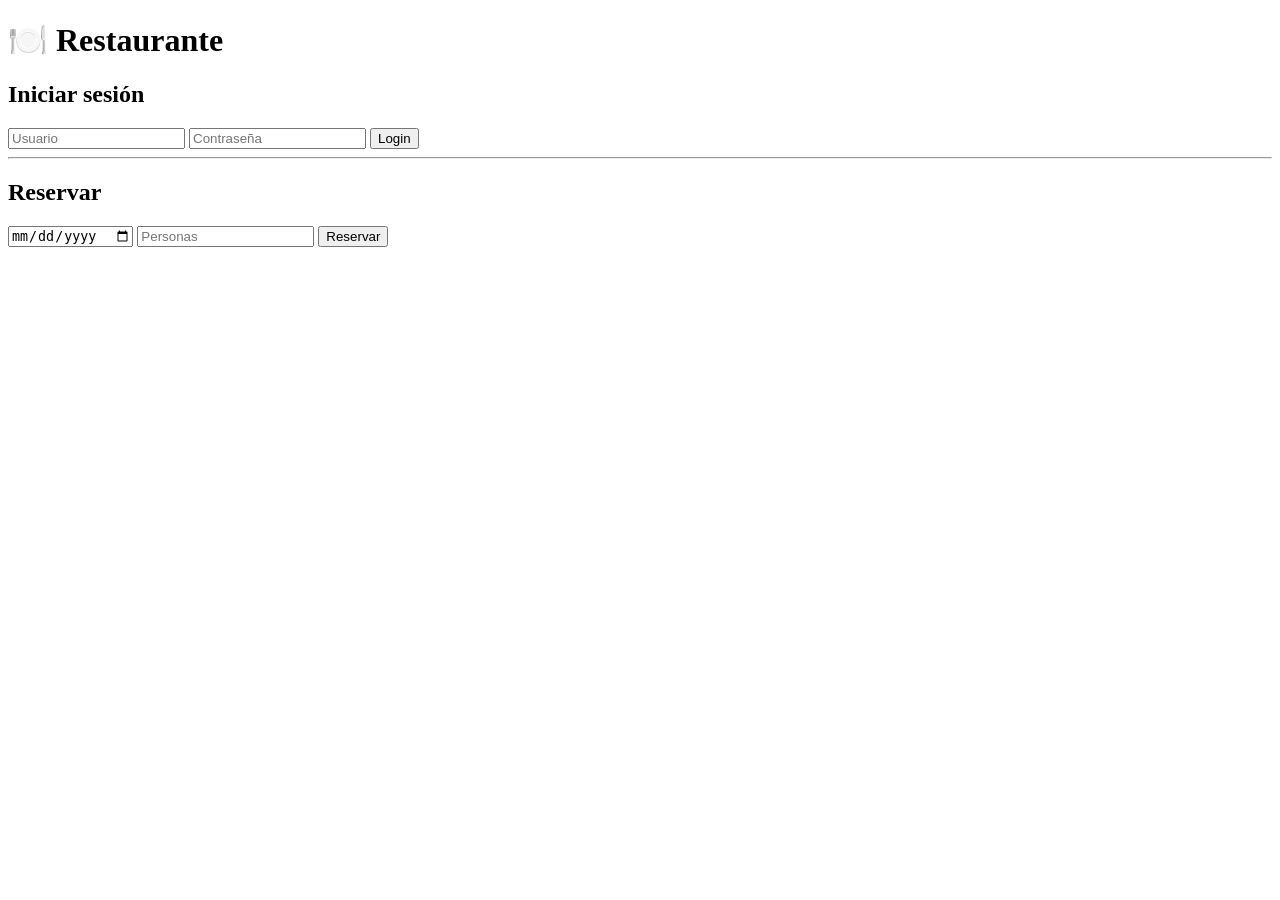
==== frontend/index.html @ 112069cc "Frontend inicial con login, reservas y conexión al backend" ====
<!DOCTYPE html>
<html lang="es">
<head>
    <meta charset="UTF-8">
    <title>Reserva Restaurante</title>
    <link rel="stylesheet" href="/static/style.css">
</head>

<body>

<div class="container">

    <h1>🍽️ Restaurante</h1>

    <h2>Iniciar sesión</h2>
    <input type="text" id="usuario" placeholder="Usuario">
    <input type="password" id="password" placeholder="Contraseña">
    <button onclick="login()">Login</button>

    <hr>

    <h2>Reservar</h2>
    <input type="date" id="fecha">
    <input type="number" id="personas" placeholder="Personas">
    <button onclick="hacerReserva()">Reservar</button>

    <p id="mensaje"></p>

</div>

<script src="/static/script.js"></script>
</body>
</html>
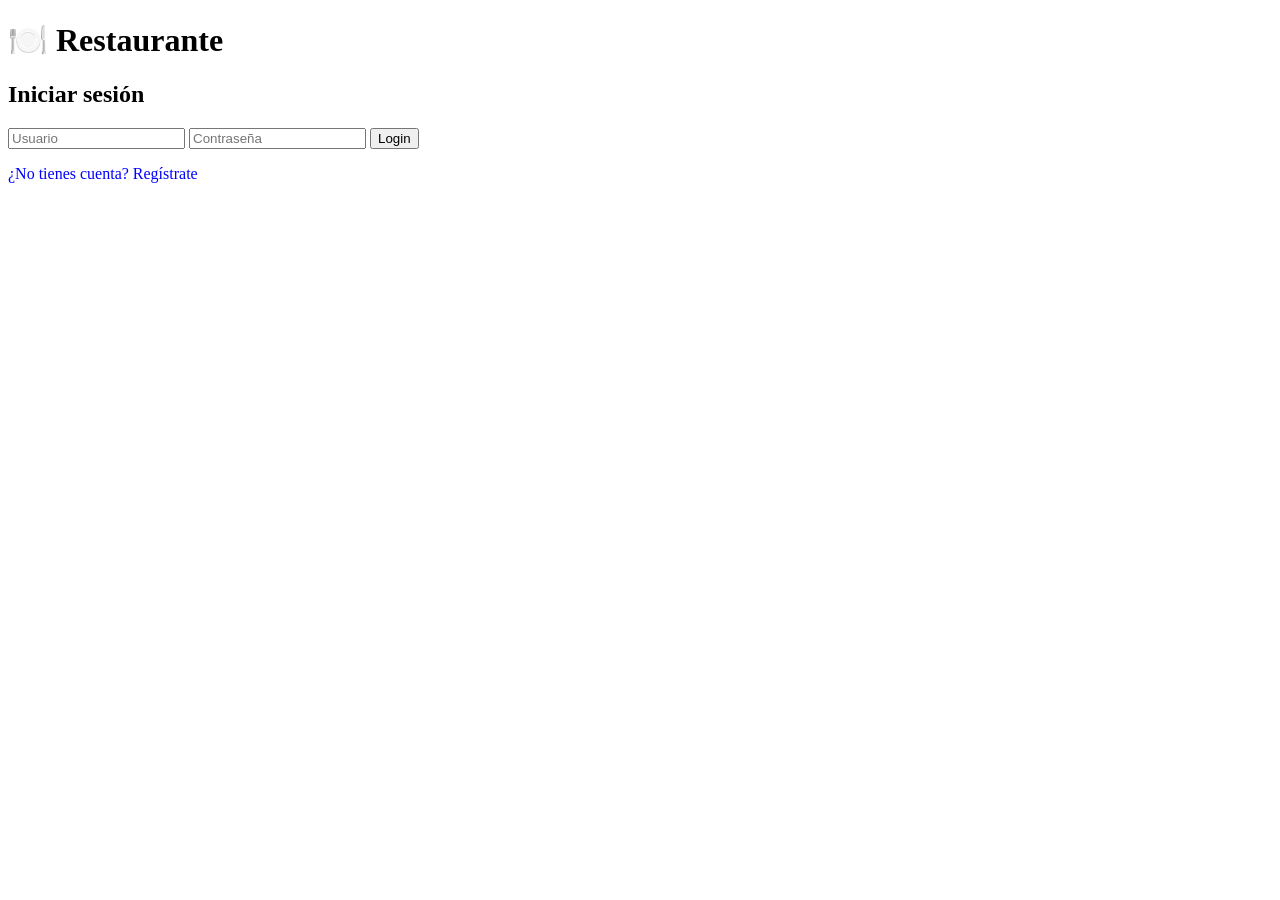
==== commit 7c196a5e: "Up date de fronted registro" ====
--- a/frontend/index.html
+++ b/frontend/index.html
@@ -12,17 +12,37 @@
 
     <h1>🍽️ Restaurante</h1>
 
-    <h2>Iniciar sesión</h2>
-    <input type="text" id="usuario" placeholder="Usuario">
-    <input type="password" id="password" placeholder="Contraseña">
-    <button onclick="login()">Login</button>
+    <!-- 🔹 LOGIN -->
+    <div id="loginBox">
+        <h2>Iniciar sesión</h2>
+        <input type="text" id="usuario" placeholder="Usuario">
+        <input type="password" id="password" placeholder="Contraseña">
+        <button onclick="login()">Login</button>
 
-    <hr>
+        <p onclick="mostrarRegistro()" style="cursor:pointer; color:blue;">
+            ¿No tienes cuenta? Regístrate
+        </p>
+    </div>
 
-    <h2>Reservar</h2>
-    <input type="date" id="fecha">
-    <input type="number" id="personas" placeholder="Personas">
-    <button onclick="hacerReserva()">Reservar</button>
+    <!-- 🔹 REGISTRO -->
+    <div id="registroBox" style="display:none;">
+        <h2>Registrarse</h2>
+        <input type="text" id="nuevo_usuario" placeholder="Nuevo usuario">
+        <input type="password" id="nuevo_password" placeholder="Nueva contraseña">
+        <button onclick="registrar()">Registrarse</button>
+
+        <p onclick="mostrarLogin()" style="cursor:pointer; color:blue;">
+            ¿Ya tienes cuenta? Inicia sesión
+        </p>
+    </div>
+
+    <!-- 🔹 RESERVA (OCULTO) -->
+    <div id="reservaBox" style="display:none;">
+        <h2>Reservar</h2>
+        <input type="date" id="fecha">
+        <input type="number" id="personas" placeholder="Personas">
+        <button onclick="hacerReserva()">Reservar</button>
+    </div>
 
     <p id="mensaje"></p>
 
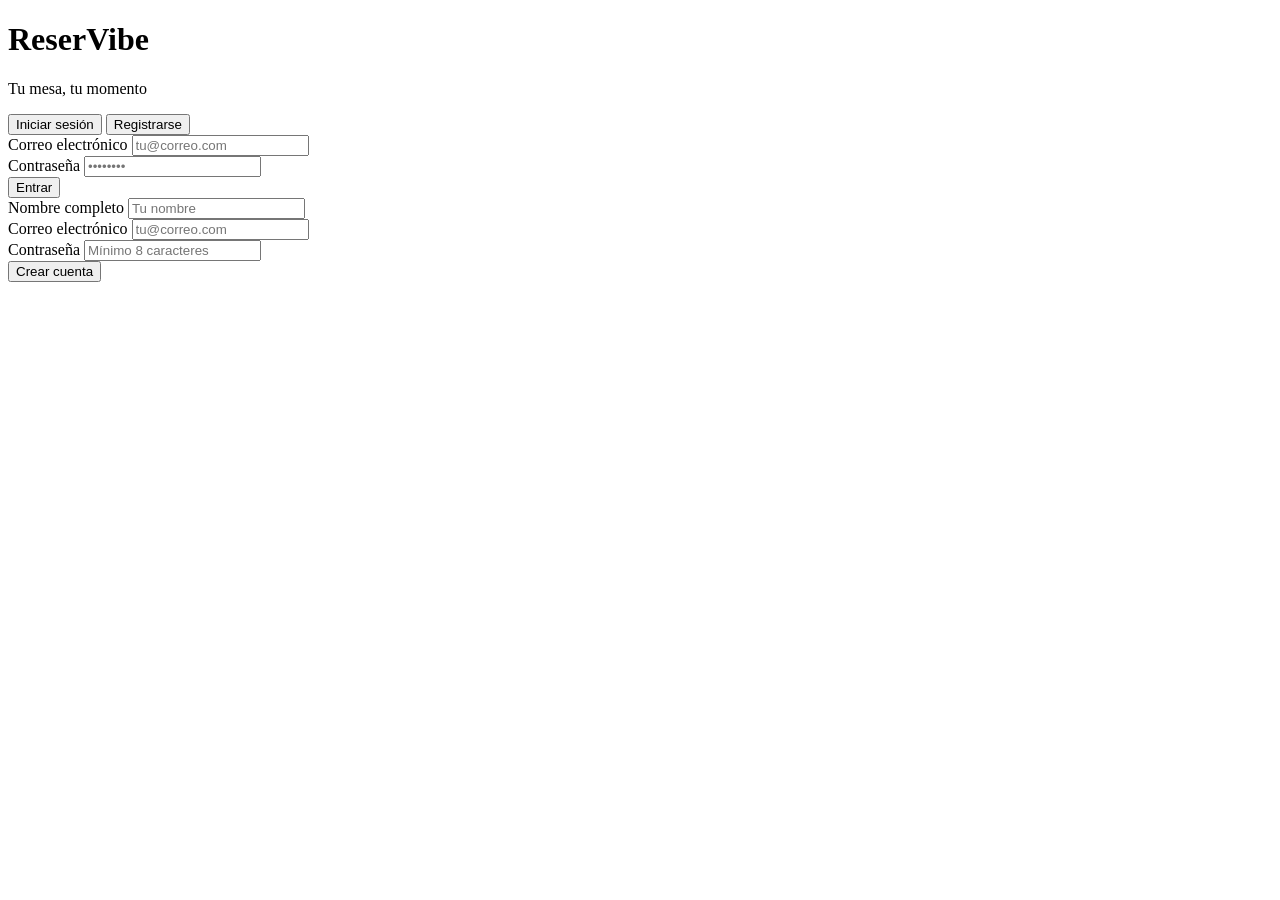
==== commit 278d38d8: "Mejoras para el frontend" ====
--- a/frontend/index.html
+++ b/frontend/index.html
@@ -1,53 +1,52 @@
 <!DOCTYPE html>
 <html lang="es">
 <head>
-    <meta charset="UTF-8">
-    <title>Reserva Restaurante</title>
-    <link rel="stylesheet" href="/static/style.css">
+  <meta charset="UTF-8"/>
+  <meta name="viewport" content="width=device-width, initial-scale=1.0"/>
+  <title>ReserVibe — Acceso</title>
+  <link rel="stylesheet" href="css/style.css"/>
 </head>
-
 <body>
-
-<div class="container">
-
-    <h1>🍽️ Restaurante</h1>
-
-    <!-- 🔹 LOGIN -->
-    <div id="loginBox">
-        <h2>Iniciar sesión</h2>
-        <input type="text" id="usuario" placeholder="Usuario">
-        <input type="password" id="password" placeholder="Contraseña">
-        <button onclick="login()">Login</button>
-
-        <p onclick="mostrarRegistro()" style="cursor:pointer; color:blue;">
-            ¿No tienes cuenta? Regístrate
-        </p>
+<div class="wrap">
+  <div class="logo">
+    <h1>ReserVibe</h1>
+    <p>Tu mesa, tu momento</p>
+  </div>
+  <div class="card">
+    <div class="tabs">
+      <button class="tab active" id="tab-login"    onclick="switchTab('login')">Iniciar sesión</button>
+      <button class="tab"        id="tab-registro" onclick="switchTab('registro')">Registrarse</button>
     </div>
-
-    <!-- 🔹 REGISTRO -->
-    <div id="registroBox" style="display:none;">
-        <h2>Registrarse</h2>
-        <input type="text" id="nuevo_usuario" placeholder="Nuevo usuario">
-        <input type="password" id="nuevo_password" placeholder="Nueva contraseña">
-        <button onclick="registrar()">Registrarse</button>
-
-        <p onclick="mostrarLogin()" style="cursor:pointer; color:blue;">
-            ¿Ya tienes cuenta? Inicia sesión
-        </p>
+    <div class="panel active" id="panel-login">
+      <div class="field">
+        <label>Correo electrónico</label>
+        <input type="email" id="login-correo" placeholder="tu@correo.com"/>
+      </div>
+      <div class="field">
+        <label>Contraseña</label>
+        <input type="password" id="login-pass" placeholder="••••••••" onkeydown="if(event.key==='Enter') doLogin()"/>
+      </div>
+      <button class="btn" onclick="doLogin()">Entrar</button>
+      <div class="msg" id="login-msg"></div>
     </div>
-
-    <!-- 🔹 RESERVA (OCULTO) -->
-    <div id="reservaBox" style="display:none;">
-        <h2>Reservar</h2>
-        <input type="date" id="fecha">
-        <input type="number" id="personas" placeholder="Personas">
-        <button onclick="hacerReserva()">Reservar</button>
+    <div class="panel" id="panel-registro">
+      <div class="field">
+        <label>Nombre completo</label>
+        <input type="text" id="reg-nombre" placeholder="Tu nombre"/>
+      </div>
+      <div class="field">
+        <label>Correo electrónico</label>
+        <input type="email" id="reg-correo" placeholder="tu@correo.com"/>
+      </div>
+      <div class="field">
+        <label>Contraseña</label>
+        <input type="password" id="reg-pass" placeholder="Mínimo 8 caracteres"/>
+      </div>
+      <button class="btn" onclick="doRegistro()">Crear cuenta</button>
+      <div class="msg" id="reg-msg"></div>
     </div>
-
-    <p id="mensaje"></p>
-
+  </div>
 </div>
-
-<script src="/static/script.js"></script>
+<script src="js/auth.js"></script>
 </body>
 </html>
